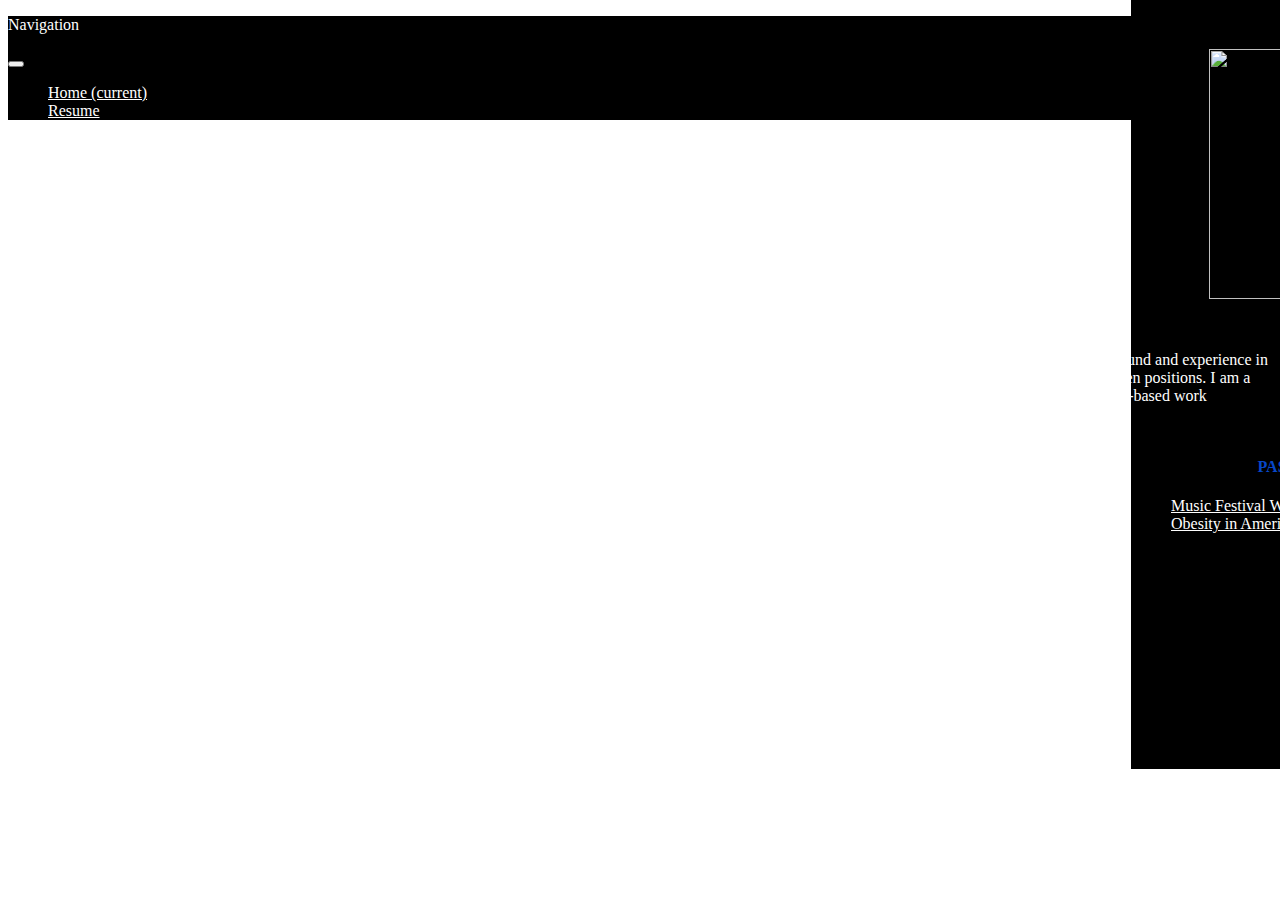
==== index.html @ 49e5561e "made the website easier to follow" ====
<!DOCTYPE html>
<html lang="en">

<head>

  <meta charset="utf-8">
  <meta name="viewport" content="width=device-width, initial-scale=1, shrink-to-fit=no">
  <meta name="description" content="">
  <meta name="author" content="">

  <title>Bridget Haney's Resume</title>

  <!-- Bootstrap core CSS -->
  <link href="vendor/bootstrap/css/bootstrap.min.css" rel="stylesheet">

  <!-- Custom styles for this template -->
  <link href="css/index.css" rel="stylesheet">

</head>

<body>

  <!-- Navigation -->
  <nav class="navbar navbar-custom navbar-expand-lg fixed-bottom">
    <div class="container">
      <p class="navbar-brand">Navigation</p>
      <button class="navbar-toggler" type="button" data-toggle="collapse" data-target="#navbarResponsive" aria-controls="navbarResponsive" aria-expanded="false" aria-label="Toggle navigation">
        <span class="navbar-toggler-icon"></span>
      </button>
      <div class="collapse navbar-collapse" id="navbarResponsive">
        <ul class="navbar-nav ml-auto">
          <li class="nav-item active">
            <a class="nav-link" href="#">Home
              <span class="sr-only">(current)</span>
            </a>
          </li>
          <li class="nav-item">
            <a class="nav-link" href="resumepg.html">Resume</a>
          </li>
        </ul>
      </div>
    </div>
  </nav>

  <!-- Page Content -->
  <section>
    <div class="container">
      <div class="row">
        <div class="col-lg-6">
          <h1 class="mt-5">Bridget Haney</h1>
          <h2>Resume</h2>
          <h3 class="overview">Overview</h3>
          <p><strong><i>Click on the resume link in the navigation bar below to see more information on my education, work experience, and skills.</i></strong>
          <br /> <br/>As a senior at the University of Washington pursuing a bachelor’s degree in the data science track of Geography with a minor in Informatics, I believe my educational background and experience in data science, geographic information systems, spatial analysis, machine learning, and information technology perfectly aligns with the responsibilities designated for data-driven positions. I am a team-oriented individual with excellent problem-solving, communication, and leadership skills who is eager to work with experts and professionals in a data science and client-based work environment.</p>
      </div>
    </div>
  </section>
  <section>
    <div class="side-info">
      <img class="profile-pic" src = "https://i.imgur.com/TVV9w51.png">
      <h4 class="contact">Contact</h4>
      <p class="contact-info"><a class="contact-link" href="mailto:bridgethaney10@gmail.com">Email</a>
          <br/><a class="contact-link" href="https://www.linkedin.com/in/bridgethaney/">LinkedIn</a>
      </p>
      <h4 class="project">Past Projects</h4>
      <p class="project-info"><a class="project-link" href="https://bit.ly/2HBgY7p">Music Festival Web Application</a>
          <br/><a class="project-link" href="https://bit.ly/2HqktNN">Obesity in America Analysis & Visualization</a>
      </p>
    </div>
  </section>

  <!-- Bootstrap core JavaScript -->
  <script src="vendor/jquery/jquery.min.js"></script>
  <script src="vendor/bootstrap/js/bootstrap.bundle.min.js"></script>

</body>

</html>
---- css/index.css ----
/*!
 * Start Bootstrap - The Big Picture (https://startbootstrap.com/template/the-big-picture)
 * Copyright 2013-2020 Start Bootstrap
 * Licensed under MIT (https://github.com/StartBootstrap/startbootstrap-the-big-picture/blob/master/LICENSE)
 */
body {
  background: url('https://wallpaperaccess.com/full/482776.jpg') no-repeat center center fixed;
  -webkit-background-size: cover;
  -moz-background-size: cover;
  background-size: cover;
  -o-background-size: cover;
}

h1 {
  color: #ffffff;
  text-transform:uppercase;
}

h2 {
  color: #fff;
  text-transform: UPPERCASE;
  margin-top: -10px;
  font-size:30px;
}

h3 {
  color: #fff;
  margin-top: 50px;
}

p {
  color: #ffffff;
}

.side-info {
  background-color: black;
  width: 380px;
  height: 920px;
  margin-top: -590px;
  margin-left: 1123px;
}

.profile-pic {
  width: 250px;
  height: 250px;
  margin-top: 200px;
  margin-left: 78px;
}

.contact {
  color: #0747C8;
  text-transform:uppercase;
  margin-top: 40px;
  text-align:center;
}

.contact-info {
  margin-top: 20px;
  text-align:center;
}

.contact-link {
  color: #fff;
}

.contact-link:hover {
  color: #0747C8;
  text-decoration: none;
}

.project {
  color: #0747C8;
  text-transform:uppercase;
  margin-top: 40px;
  text-align:center;
}

.project-info {
  margin-left: 40px;
  margin-top: 20px;
}

.project-link {
  color: #fff;
}

.project-link:hover {
  color: #0747C8;
  text-decoration: none;
}
.navbar-custom {
  background-color: black;
}

.navbar-brand {
  color: #fff;
}

.nav-link {
  color: #fff;
}

.nav-link:hover {
  color: #0747C8;
  text-decoration: none;
}
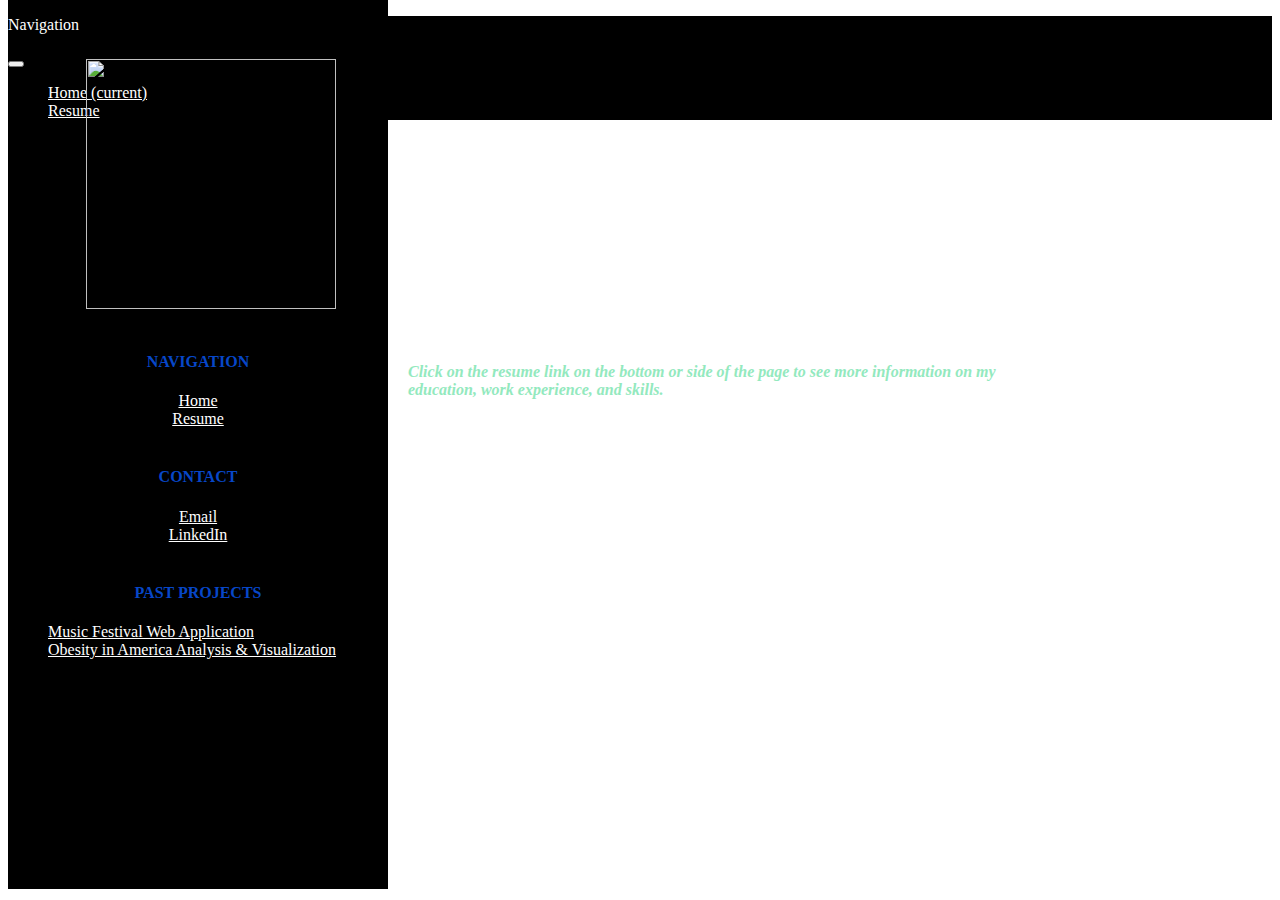
==== commit 0492b2df: "changed layout of overview" ====
--- a/index.html
+++ b/index.html
@@ -50,7 +50,7 @@
           <h1 class="mt-5">Bridget Haney</h1>
           <h2>Resume</h2>
           <h3 class="overview">Overview</h3>
-          <p><strong><i>Click on the resume link in the navigation bar below to see more information on my education, work experience, and skills.</i></strong>
+          <p class="overview"><strong><i>Click on the resume link on the bottom or side of the page to see more information on my education, work experience, and skills.</i></strong>
           <br /> <br/>As a senior at the University of Washington pursuing a bachelor’s degree in the data science track of Geography with a minor in Informatics, I believe my educational background and experience in data science, geographic information systems, spatial analysis, machine learning, and information technology perfectly aligns with the responsibilities designated for data-driven positions. I am a team-oriented individual with excellent problem-solving, communication, and leadership skills who is eager to work with experts and professionals in a data science and client-based work environment.</p>
       </div>
     </div>
@@ -58,6 +58,10 @@
   <section>
     <div class="side-info">
       <img class="profile-pic" src = "https://i.imgur.com/TVV9w51.png">
+      <h4 class="navi">Navigation</h4>
+      <p class="navi-info"><a class="navi-link" href="index.html">Home</a>
+          <br/><a class="navi-link" href="resumepg.html">Resume</a>
+      </p>
       <h4 class="contact">Contact</h4>
       <p class="contact-info"><a class="contact-link" href="mailto:bridgethaney10@gmail.com">Email</a>
           <br/><a class="contact-link" href="https://www.linkedin.com/in/bridgethaney/">LinkedIn</a>
--- a/css/index.css
+++ b/css/index.css
@@ -14,6 +14,8 @@
 h1 {
   color: #ffffff;
   text-transform:uppercase;
+  margin-left: 400px;
+  width:400px;
 }
 
 h2 {
@@ -21,15 +23,27 @@
   text-transform: UPPERCASE;
   margin-top: -10px;
   font-size:30px;
+  margin-left: 400px;
 }
 
 h3 {
   color: #fff;
   margin-top: 50px;
+  margin-left: 400px;
 }
 
-p {
+strong {
+  color: #93E9BE;
+}
+
+.row {
+  margin-top: 70px;
+}
+
+.overview {
   color: #ffffff;
+  margin-left: 400px;
+  width: 600px;
 }
 
 .side-info {
@@ -37,13 +51,12 @@
   width: 380px;
   height: 920px;
   margin-top: -590px;
-  margin-left: 1123px;
 }
 
 .profile-pic {
   width: 250px;
   height: 250px;
-  margin-top: 200px;
+  margin-top: 90px;
   margin-left: 78px;
 }
 
@@ -64,6 +77,27 @@
 }
 
 .contact-link:hover {
+  color: #0747C8;
+  text-decoration: none;
+}
+
+.navi {
+  color: #0747C8;
+  text-transform:uppercase;
+  margin-top: 40px;
+  text-align:center;
+}
+
+.navi-info {
+  margin-top: 20px;
+  text-align:center;
+}
+
+.navi-link {
+  color: #fff;
+}
+
+.navi-link:hover {
   color: #0747C8;
   text-decoration: none;
 }
